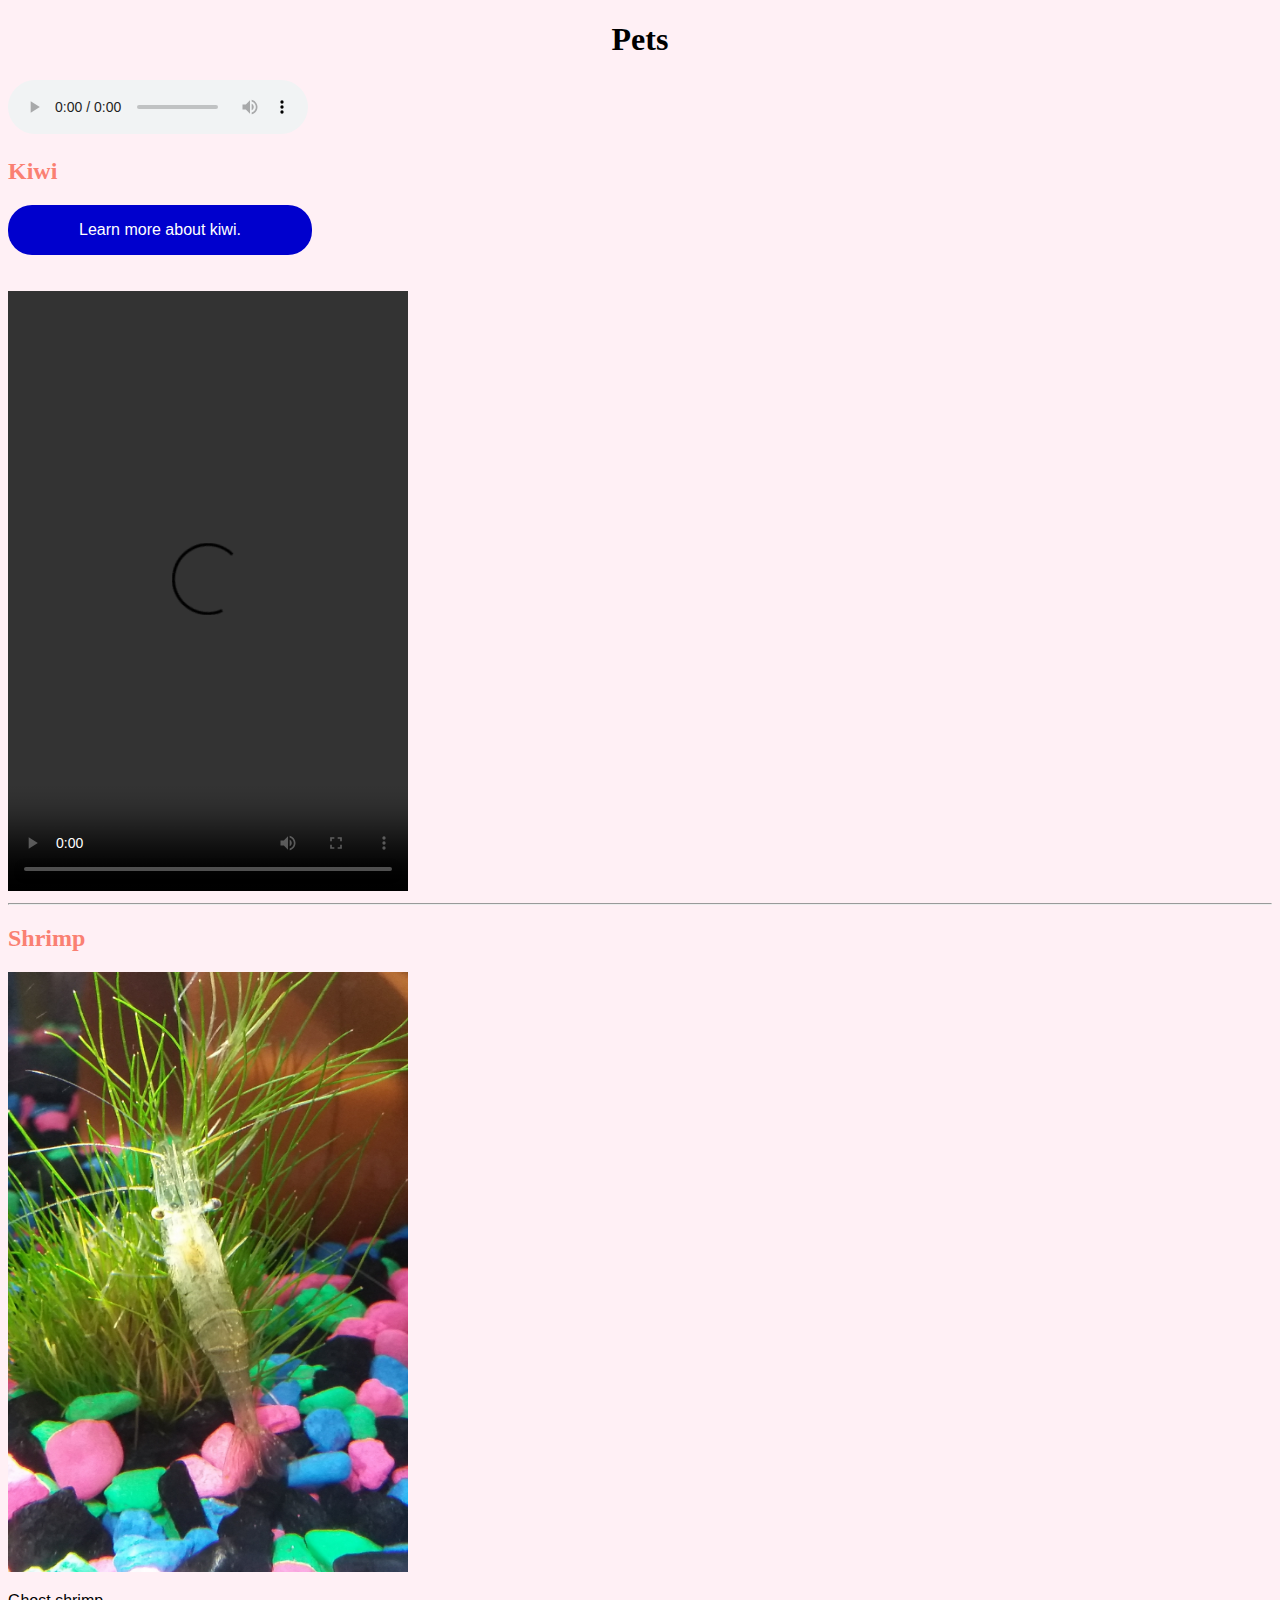
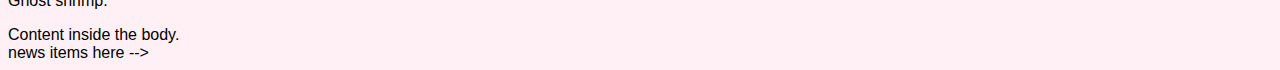
==== index.html @ 8f5a4222 "Rename myweb.html to index.html" ====
﻿<!DOCTYPE html>
<html>
<head>
    <meta charset="utf-8">
    <title>
        Beginning HTML
    </title>
    <style>
        @import url(mystyle.css);
        h1{color: black;}
        img {
            max-width: 100%;
        }
    </style>
</head>
<h1>Pets</h1>
<audio src="XXXTENTACION - what are you so afraid of.mp3" controls></audio>
<h2 id="Kiwi">Kiwi</h2>
<a href="kiwi.html" class="smooth">Learn more about kiwi.</a>
<br />
<br />
<video src="kiwi.mp4" height="600" width="400" controls></video>
<br />
<hr />

<h2 id="Shrimp">Shrimp</h2>
<img src="shrimp.jpg" alt="Ghost Shrimp" />
<p>Ghost shrimp.</p>
<body>
    Content inside the body.
</body>
<section id="news">
    news items here -->
</section>

</html>
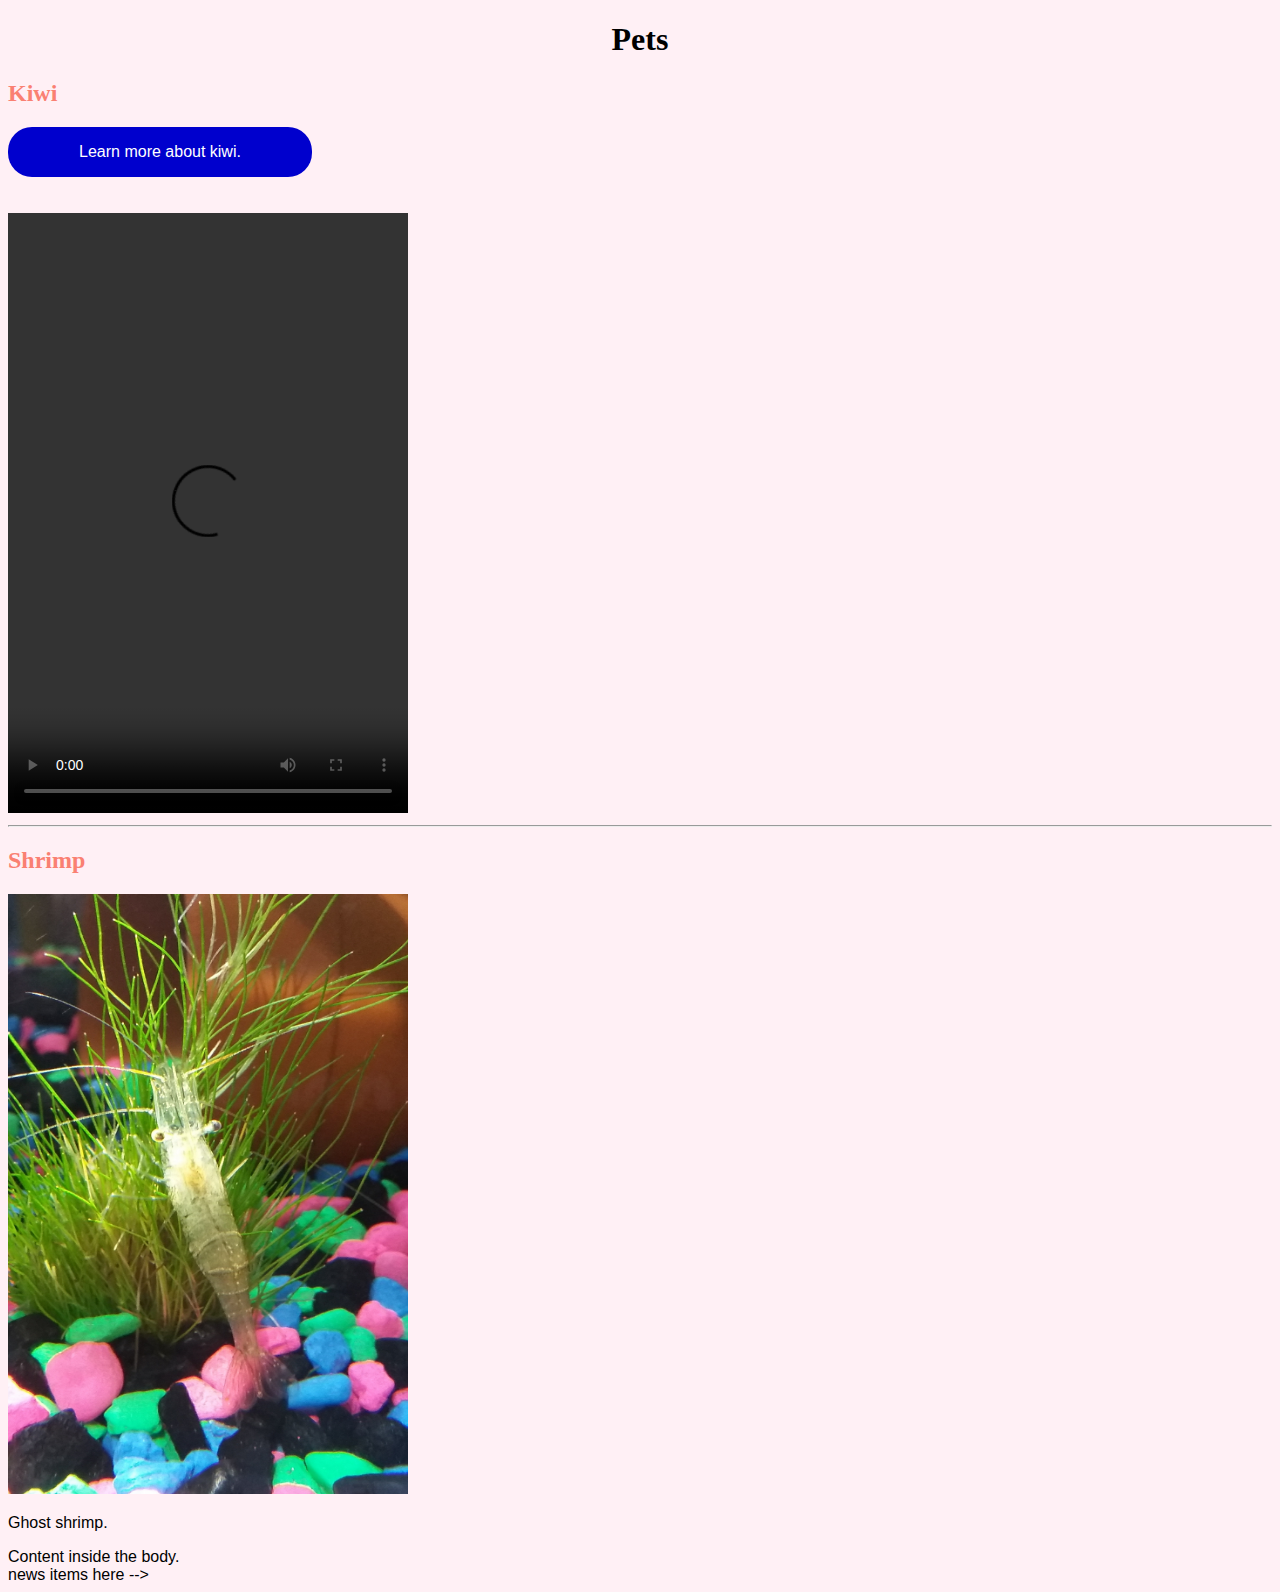
==== commit 7472af50: "Update and rename myweb.html to index.html" ====
--- a/index.html
+++ b/index.html
@@ -14,7 +14,6 @@
     </style>
 </head>
 <h1>Pets</h1>
-<audio src="XXXTENTACION - what are you so afraid of.mp3" controls></audio>
 <h2 id="Kiwi">Kiwi</h2>
 <a href="kiwi.html" class="smooth">Learn more about kiwi.</a>
 <br />
